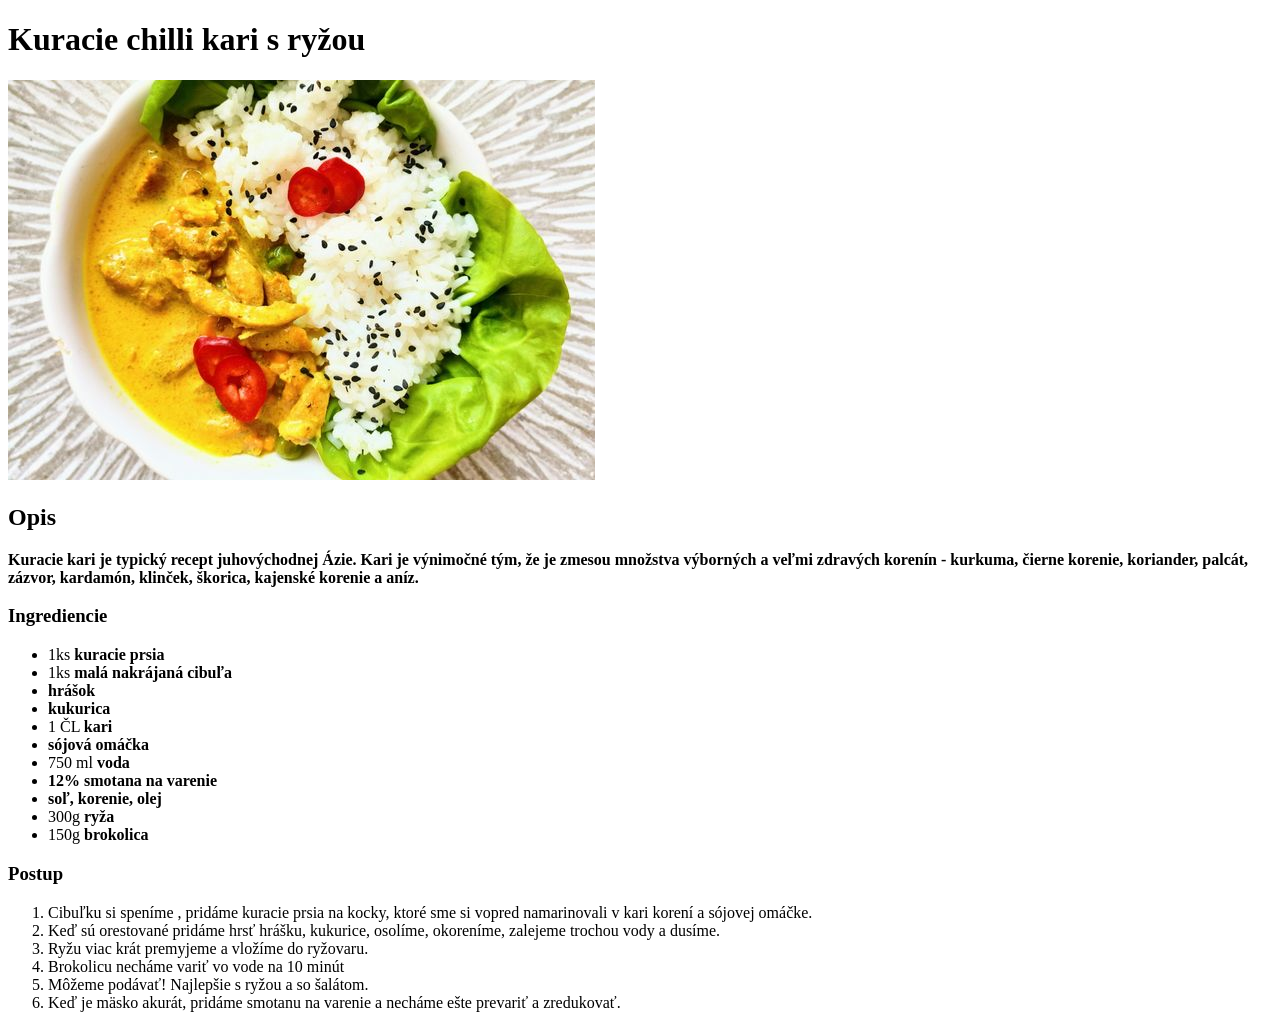
==== recipes/kura na kari.html @ 661af265 "Update podstránok receptov v html" ====
<!DOCTYPE html>
<html lang="en">
  <head>
    <meta charset="UTF-8">
    <title>Recept na kuracie chilli kari s ryžou</title>
  </head>

  <body>
    <h1>Kuracie chilli kari s ryžou</h1>
      <img src="../images/kura na kari.jpg" alt="Kuracie chilli kari s ryžou">
        <h2>Opis</h2>
          <p><strong>Kuracie kari je typický recept juhovýchodnej Ázie. Kari je výnimočné tým, že je zmesou množstva výborných a veľmi zdravých korenín - kurkuma, čierne korenie, koriander, palcát, zázvor, kardamón, klinček, škorica, kajenské korenie a aníz.</strong></p>
            <h3>Ingrediencie</h3>
              <ul>
                <li>1ks <strong>kuracie prsia</strong></li>
                <li>1ks <strong>malá nakrájaná cibuľa</strong></li>
                <li><strong>hrášok</strong></li>
                <li><strong>kukurica</strong></li>
                <li>1 ČL <strong>kari</strong></li>
                <li><strong>sójová omáčka</strong></li>
                <li>750 ml <strong>voda</strong></li>
                <li><strong>12% smotana na varenie</strong></li>
                <li><strong>soľ, korenie, olej</strong></li>
                <li>300g <strong>ryža</strong></li>
                <li>150g <strong>brokolica</strong></li>
              </ul>
            <h3>Postup</h3>
              <ol>
                <li>Cibuľku si speníme , pridáme kuracie prsia na kocky, ktoré sme si vopred namarinovali v kari korení a sójovej omáčke.</li>
                <li>Keď sú orestované pridáme hrsť hrášku, kukurice, osolíme, okoreníme, zalejeme trochou vody a dusíme.</li>
                <li>Ryžu viac krát premyjeme a vložíme do ryžovaru.</li>
                <li>Brokolicu necháme variť vo vode na 10 minút</li>
                <li>Môžeme podávať! Najlepšie s ryžou a so šalátom.</li>
                <li>Keď je mäsko akurát, pridáme smotanu na varenie a necháme ešte prevariť a zredukovať.</li>
              </ol>
  </body>
</html>
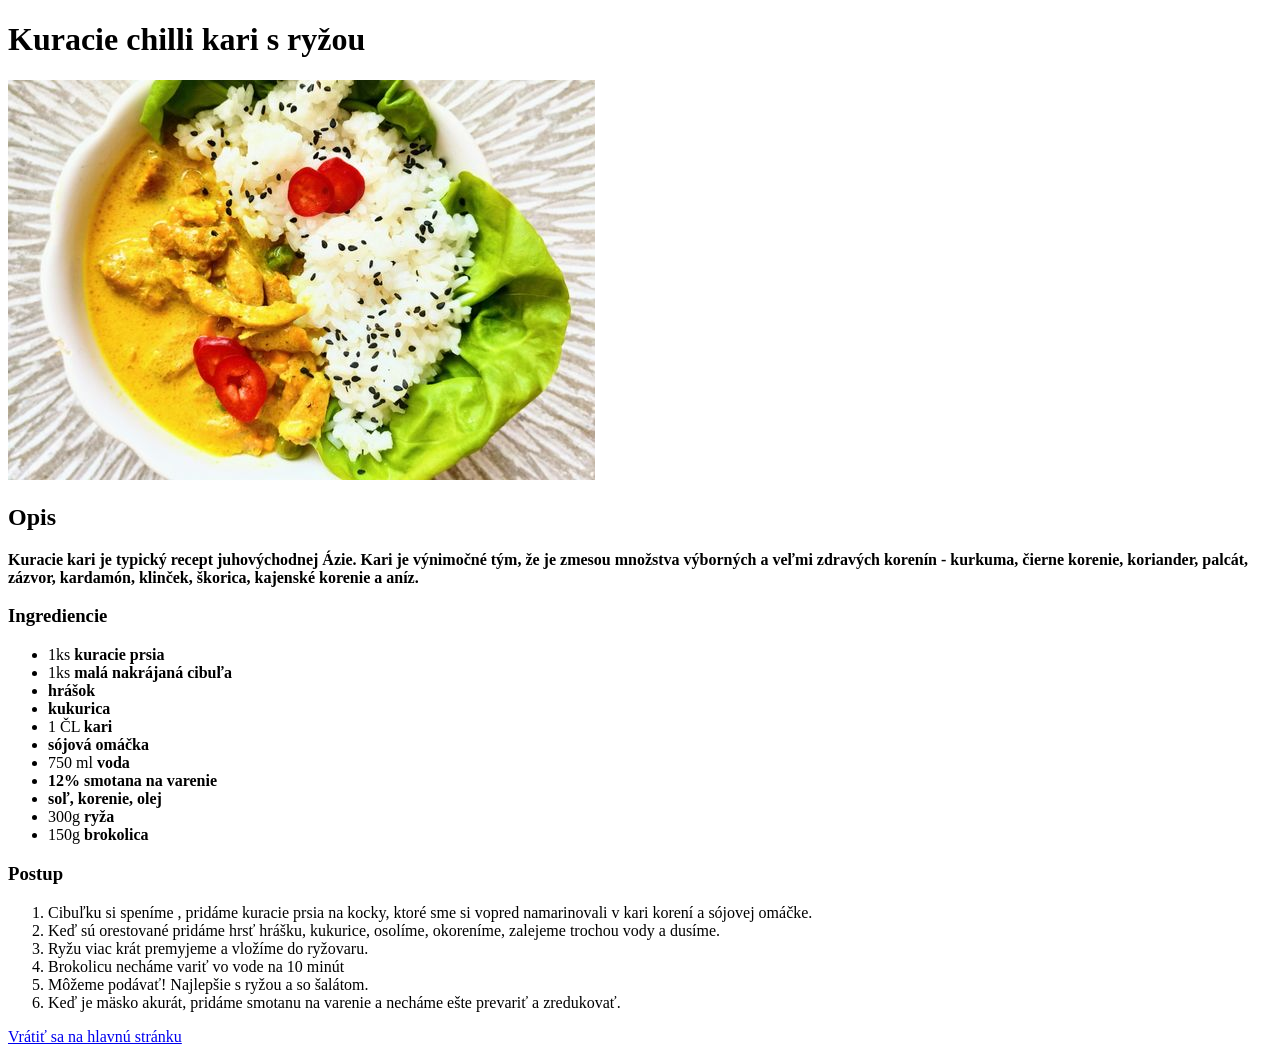
==== commit 38829281: "add styles.css" ====
--- a/recipes/kura na kari.html
+++ b/recipes/kura na kari.html
@@ -33,5 +33,6 @@
                 <li>Môžeme podávať! Najlepšie s ryžou a so šalátom.</li>
                 <li>Keď je mäsko akurát, pridáme smotanu na varenie a necháme ešte prevariť a zredukovať.</li>
               </ol>
+          <a href="../index.html">Vrátiť sa na hlavnú stránku</a>
   </body>
 </html>
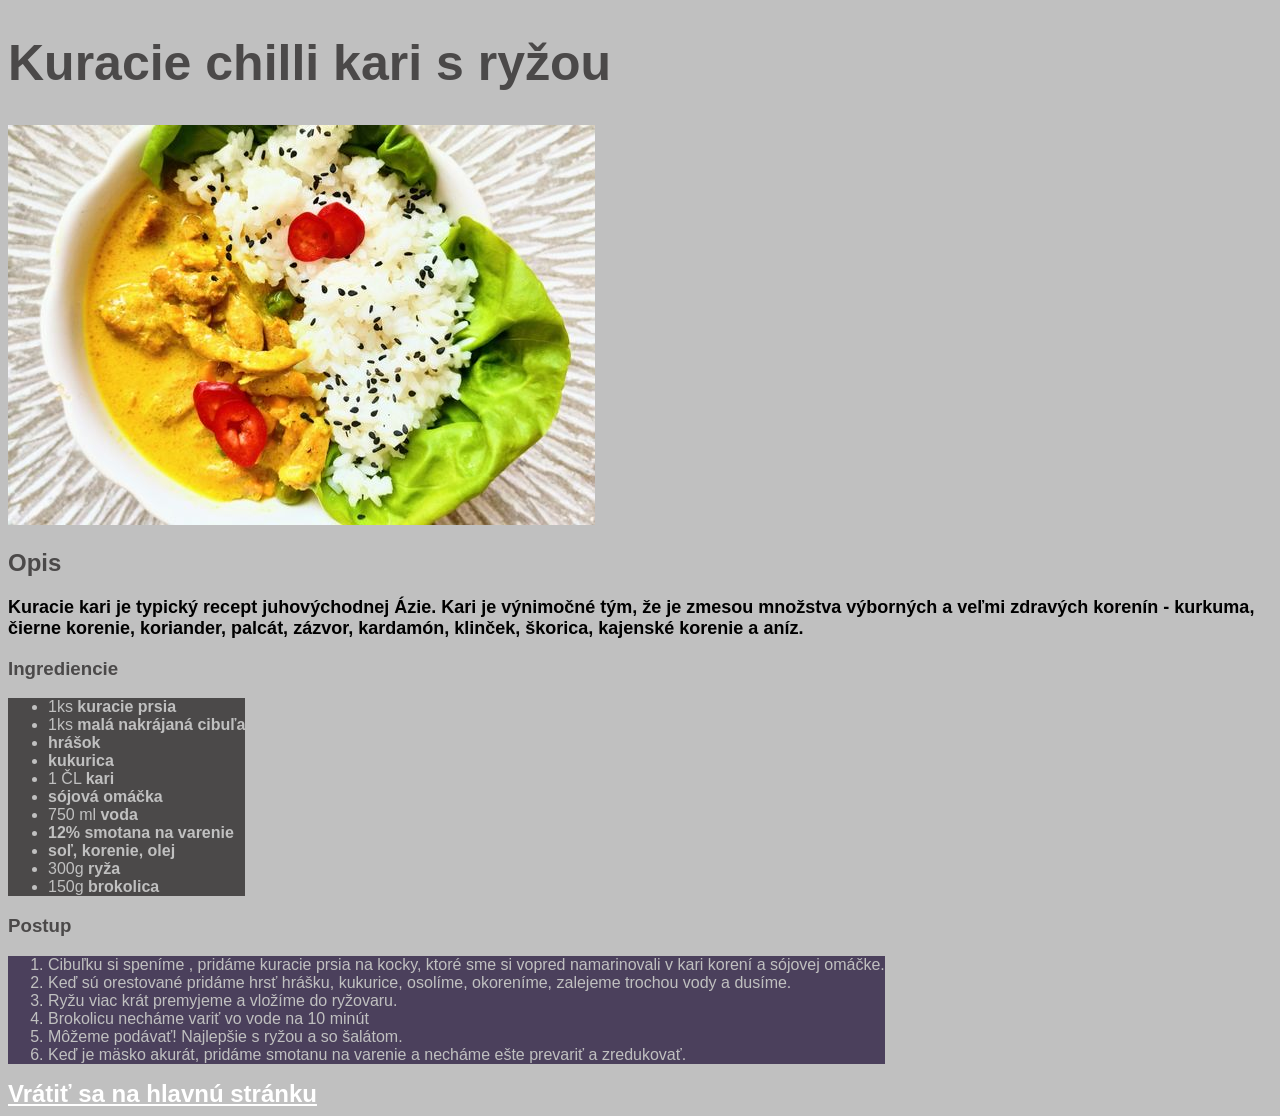
==== commit 76eb35f7: "practice css" ====
--- a/recipes/kura na kari.html
+++ b/recipes/kura na kari.html
@@ -2,6 +2,7 @@
 <html lang="en">
   <head>
     <meta charset="UTF-8">
+    <link rel="stylesheet" href="../css/style.css">
     <title>Recept na kuracie chilli kari s ryžou</title>
   </head>
 
@@ -9,9 +10,9 @@
     <h1>Kuracie chilli kari s ryžou</h1>
       <img src="../images/kura na kari.jpg" alt="Kuracie chilli kari s ryžou">
         <h2>Opis</h2>
-          <p><strong>Kuracie kari je typický recept juhovýchodnej Ázie. Kari je výnimočné tým, že je zmesou množstva výborných a veľmi zdravých korenín - kurkuma, čierne korenie, koriander, palcát, zázvor, kardamón, klinček, škorica, kajenské korenie a aníz.</strong></p>
+          <p class="opis-text">Kuracie kari je typický recept juhovýchodnej Ázie. Kari je výnimočné tým, že je zmesou množstva výborných a veľmi zdravých korenín - kurkuma, čierne korenie, koriander, palcát, zázvor, kardamón, klinček, škorica, kajenské korenie a aníz.</p>
             <h3>Ingrediencie</h3>
-              <ul>
+              <ul class="ul-background">
                 <li>1ks <strong>kuracie prsia</strong></li>
                 <li>1ks <strong>malá nakrájaná cibuľa</strong></li>
                 <li><strong>hrášok</strong></li>
@@ -24,8 +25,8 @@
                 <li>300g <strong>ryža</strong></li>
                 <li>150g <strong>brokolica</strong></li>
               </ul>
-            <h3>Postup</h3>
-              <ol>
+             <h3>Postup</h3>
+              <ol class="ol-background">
                 <li>Cibuľku si speníme , pridáme kuracie prsia na kocky, ktoré sme si vopred namarinovali v kari korení a sójovej omáčke.</li>
                 <li>Keď sú orestované pridáme hrsť hrášku, kukurice, osolíme, okoreníme, zalejeme trochou vody a dusíme.</li>
                 <li>Ryžu viac krát premyjeme a vložíme do ryžovaru.</li>
@@ -33,6 +34,6 @@
                 <li>Môžeme podávať! Najlepšie s ryžou a so šalátom.</li>
                 <li>Keď je mäsko akurát, pridáme smotanu na varenie a necháme ešte prevariť a zredukovať.</li>
               </ol>
-          <a href="../index.html">Vrátiť sa na hlavnú stránku</a>
+                <a href="../index.html">Vrátiť sa na hlavnú stránku</a>
   </body>
 </html>
--- a/css/style.css
+++ b/css/style.css
@@ -0,0 +1,51 @@
+body {
+  background-color: silver;
+  font-family: Arial, Helvetica, sans-serif;
+}
+
+h1 {
+  font-size: 50px;
+  color: rgb(75, 73, 73);
+}
+
+h2 {
+  color: rgb(75, 73, 73);
+  font-weight: 900;
+}
+
+h3 {
+  color: rgb(75, 73, 73);
+  font-weight: 750;
+}
+
+li {
+  color: silver;
+}
+
+a {
+  color: white;
+  font-weight: 750;
+  font-size: 24px;
+ }
+
+.opis-text {
+  color: black;
+  font-weight: 750;
+  font-size: 18px;
+}
+
+.ul-background {
+  background-color: rgb(75, 73, 73);
+  height: auto;
+  width: fit-content;
+}
+
+.ol-background {
+  background-color: rgb(75, 64, 92);
+  height: auto;
+  width: fit-content;
+}
+
+.to-index {
+color: red;
+}
